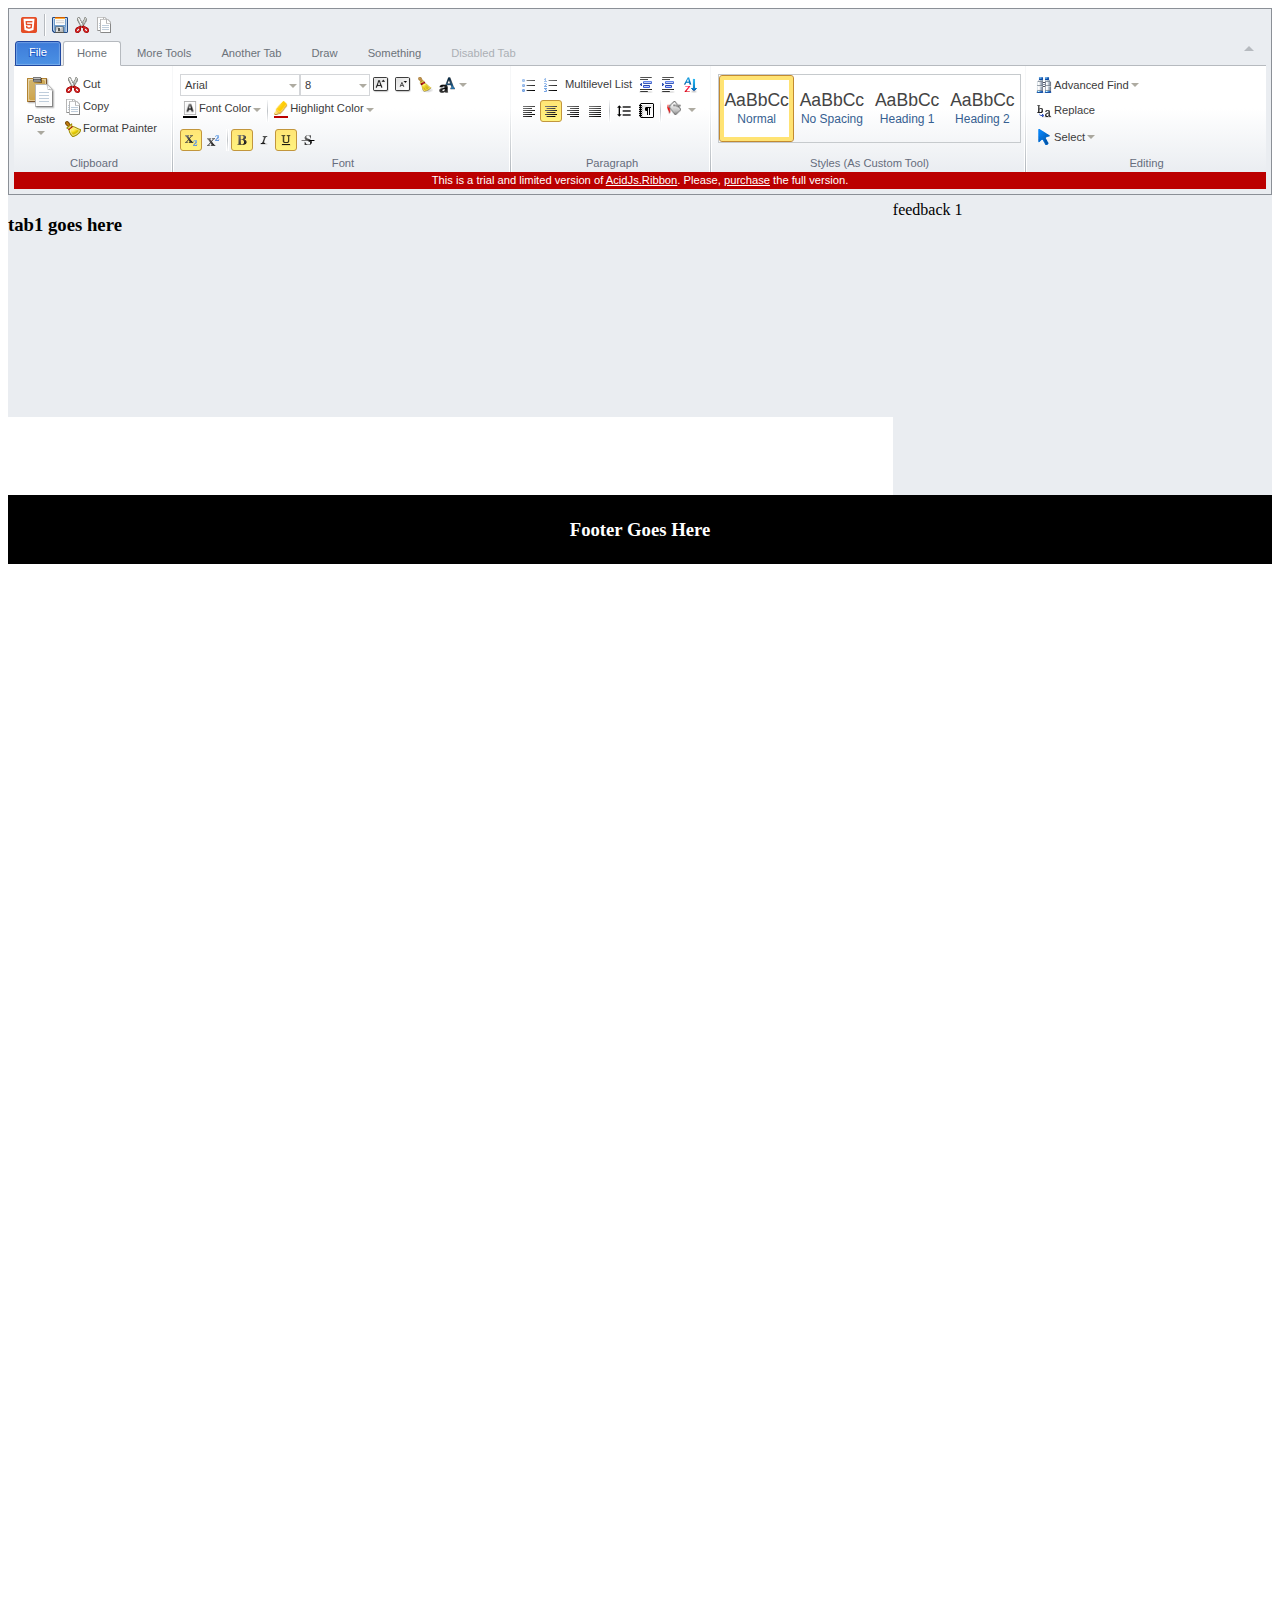
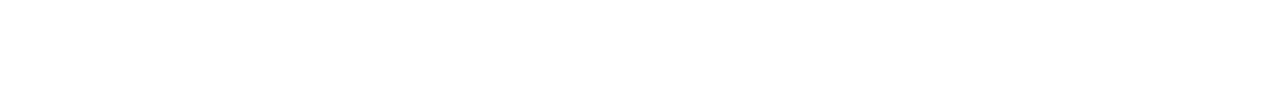
==== framework.html @ fc528821 "added framework" ====
<!DOCTYPE html>
<html>

<head>
        <meta charset="utf-8" />
        <title> Framework </title>

        <!--  the main stylesheet for our ui framework -->
        <link rel="stylesheet" href="./css/framework-style.css" />
        <!-- \ the main stylesheet for our ui framework -->

        <!--   Stylesheet AcidJs -->
        <link rel="stylesheet" href="./css/AcidJs.Ribbon.CustomStylesTool.css" />
        <link rel="stylesheet" href="./css/AcidJs.Ribbon.MyCustomDropdown.css" />
        <!-- \ Stylesheet AcidJs -->


</head>


<body>
    <div id="ribbon-ui"> </div>

    <script type="html/x-acidjs-ribbon-template" id="styles_custom_tool_template">
        <div class="my-custom-styles-tool" data-tool-name="my-custom-styles">
            <ul class="acidjs-ui-ribbon-tool-exclusive-buttons">
                <# for(var i = 0; i < styles.length; i ++) { #>
                    <# var style = styles[i];  #>
                    <# var selected = "acidjs-ui-tool-active";  #>
                    <li>
                        <a class="<#= i === 0 ? selected : "" #>" title="AcidJs.Ribbon supports custom tools via templating. This one is custom." class="<#= styles.cssClass #>" href="#" data-value="<#= style.value #>" name="<#= commandName #>">
                            <strong>AaBbCc</strong>
                            <span><#= style.name #></span>
                        </a>
                    </li>
                <# } #>
            </ul>
        </div>
    </script>

    <script type="html/x-acidjs-ribbon-template" id="my_custom_dropdown_template">
        <h5><#= title #></h56>
        <p><#= text #></p>
        <ul class="my-custom-dropdown-tool">
            <# for(var i = 0; i < guitars.length; i ++) { #>
                <li>
                    <a href="#" data-value="<#= guitars[i] #>" name="guitar"><#= guitars[i] #></a>
                </li>
            <# } #>
        </ul>
    </script>


    <!-- register control's runtime libraries -->
    <script src="AcidJs.Ribbon/lib/jquery-2.1.3.min.js"></script>
    <script src="AcidJs.Ribbon/classes/Ribbon.js"></script>
    <!-- / register control's runtime libraries -->

    <!-- loads the event handlers in addition to ribbon -->
    <script src="./js/ribbon-eventhandler.js"></script>
    <!-- \loads the event handlers in addition to ribbon -->


    <div id="feedback">
        <div id="fback1"> feedback 1 </div>
        <div id="fback2"> feedback 2 </div>
        <div id="fback3"> feedback 3 </div>
        <div id="fback4"> feedback 4 </div>
        <div id="fback5"> feedback 5 </div>
    </div>


    <div id="container">

        <div id="tab1"> <h3>tab1 goes here</h3> </div>
        <div id="tab2"> <h3>tab2 goes here</h3> </div>
        <div id="tab3"> <h3>tab3 goes here</h3> </div>
        <div id="tab4"> <h3>tab4 goes here</h3> </div>
        <div id="tab5"> <h3>tab5 goes here</h3> </div>

    </div>

    <div id="footer">
        <h3>Footer Goes Here</h3>
    </div>
</body>
</html>

<script type="text/javascript"> 

    window.onload = function(){
        document.getElementById("tab1").style.visibility = "visible"; 
        document.getElementById("fback1").style.visibility = "visible"; 
    }

</script>
---- css/framework-style.css ----
#ribbon-ui
{
    color:white;
    padding:5px;
}

#feedback 
{
    line-height:30px;
    background-color: #eaedf1;
    height:300px;
    width:30%;
    float:right;
}

#container 
{
    width:70%;
    float:left;
    background-color: #eaedf1;
}


#footer 
{
    background-color:black;
    color:white;
    clear:both;
    text-align:center;
   padding:5px;	 	 
}

#fback1,#fback2,#fback3,#fback4,#fback5
{
    visibility: hidden;
    width: 100%;
    height: 100%;
    position: relative;
    top: 0;
    left: 0;
}

#tab1, #tab2, #tab3, #tab4, #tab5 
{
    visibility: hidden;
    width: 100%;
    height: 100%;
    position: relative;
    top: 0;
    left: 0;
}
---- css/AcidJs.Ribbon.CustomStylesTool.css ----
/*
 * Ribbon
 * Custom "styles" tool
 * @version 4.3.0
 * @namespace r.AcidJs
 * @class Ribbon
 * @requires jQuery
 * @developer Martin Ivanov
 * @url component page: http://ribbonjs.com/
 * @url developer website: http://wemakesites.net/
 * @url developer twitter: https://twitter.com/wemakesitesnet
 * @url developer blog: http://martinivanov.net/
 **/

.acidjs-ui-ribbon .my-custom-styles-tool a:hover,
.acidjs-ui-ribbon .my-custom-styles-tool .acidjs-ui-tool-active
{
    border-color: #c28a30;
    box-shadow: 0 0 0 4px #ffe373 inset;
    background: #fff;
}

.acidjs-ui-ribbon .my-custom-styles-tool a,
.acidjs-ui-ribbon .my-custom-styles-tool > ul
{
    width: 100%;
}

.acidjs-ui-ribbon .my-custom-styles-tool > ul
{
    display: table;
    border-collapse: separate;
    border: solid 1px #c6cacd;
}

.acidjs-ui-ribbon .my-custom-styles-tool li
{
    display: table-cell;
    vertical-align: top;
    width: 20%;
    text-align: center;
}

.acidjs-ui-ribbon .my-custom-styles-tool a
{
    border: solid 1px transparent;
    padding: 16px 0 16px;
    color: #000;
    border-radius: 3px;
}

.acidjs-ui-ribbon .my-custom-styles-tool li *
{
    display: block;
}

.acidjs-ui-ribbon .my-custom-styles-tool strong
{
    font-size: 1.1em;
    color: #444;
}

.acidjs-ui-ribbon .my-custom-styles-tool span
{
    padding: .25em 0 0;
    font-size: .75em;
    color: #365f91;
}

/*
 * flat ribbon styles (if config.flat is true)
 **/
.acidjs-ui-ribbon.acidjs-ui-ribbon-flat .my-custom-styles-tool a
{
    border-radius: 0;
}

.acidjs-ui-ribbon.acidjs-ui-ribbon-flat .my-custom-styles-tool a:hover,
.acidjs-ui-ribbon.acidjs-ui-ribbon-flat .my-custom-styles-tool .acidjs-ui-tool-active
{
    border-color: #2b579a;
    box-shadow: 0 0 0 4px #c2d5f2 inset;;
    background: #fff;
}
---- css/AcidJs.Ribbon.MyCustomDropdown.css ----
/*
 * Ribbon
 * Custom dropdown tool
 * @version 4.3.0
 * @namespace r.AcidJs
 * @class Ribbon
 * @requires jQuery
 * @developer Martin Ivanov
 * @url component page: http://ribbonjs.com/
 * @url developer website: http://wemakesites.net/
 * @url developer twitter: https://twitter.com/wemakesitesnet
 * @url developer blog: http://martinivanov.net/
 **/

.acidjs-ui-ribbon [data-tool-name="my-custom-dropdown-with-guitars"] .acidjs-ui-ribbon-dropdown p,
.acidjs-ui-ribbon [data-tool-name="my-custom-dropdown-with-guitars"] .acidjs-ui-ribbon-dropdown h5
{
    text-align: center;
    padding: .25em 0;
}

.acidjs-ui-ribbon [data-tool-name="my-custom-dropdown-with-guitars"] .acidjs-ui-ribbon-dropdown p
{
    color: #f29536;
}

.acidjs-ui-ribbon [data-tool-name="my-custom-dropdown-with-guitars"] .acidjs-ui-ribbon-dropdown .my-custom-dropdown-tool a
{
    line-height: 22px;
    font-size: .7em;
    color: #3b3b3b;
}
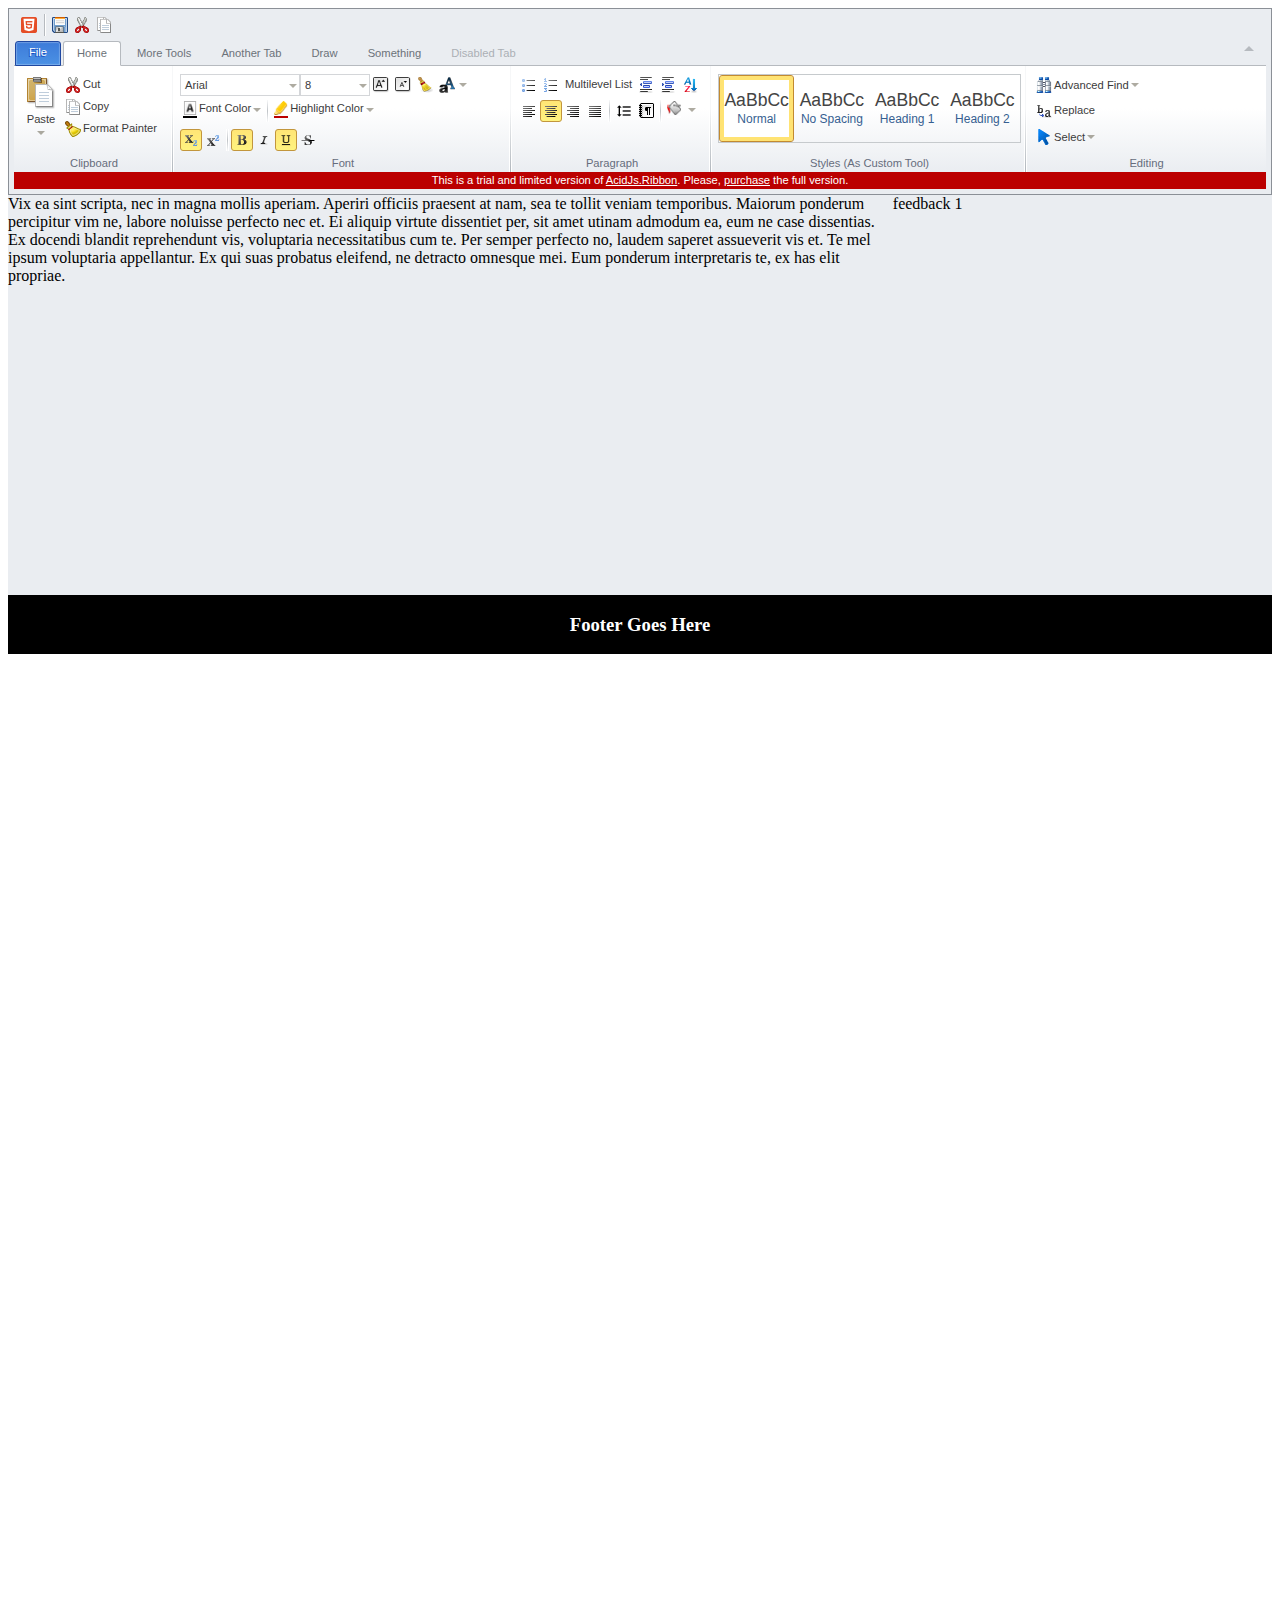
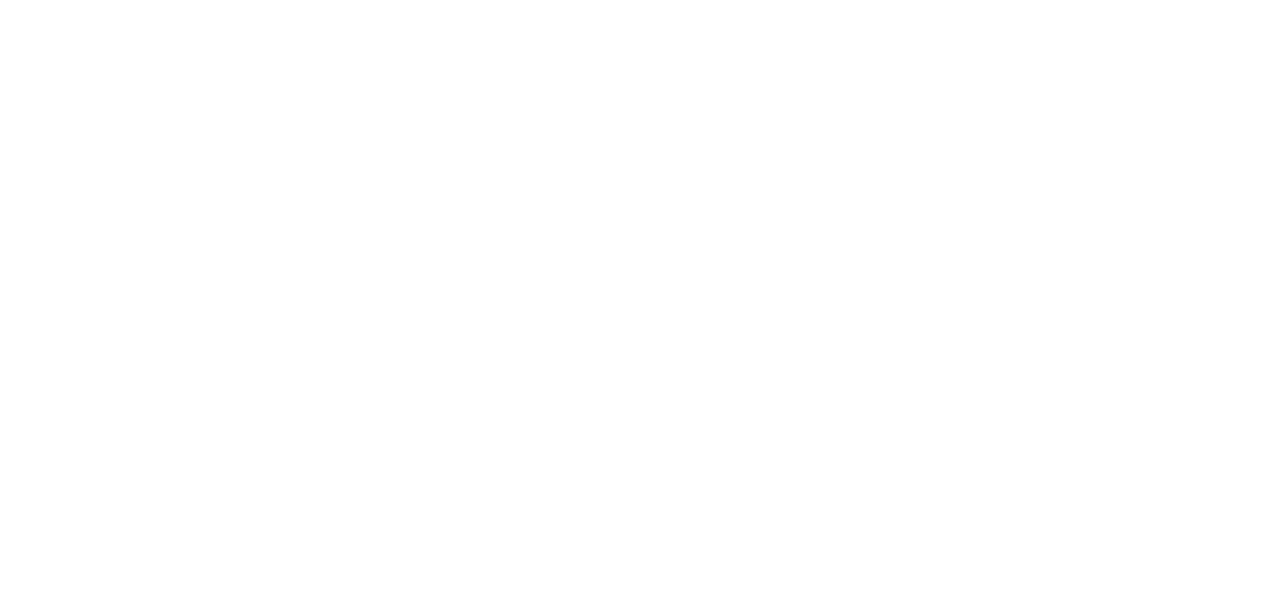
==== commit 43dafdb0: "Made relative and absolute fixes to the frameworks" ====
--- a/framework.html
+++ b/framework.html
@@ -61,34 +61,52 @@
     <!-- \loads the event handlers in addition to ribbon -->
 
 
-    <div id="feedback">
-        <div id="fback1"> feedback 1 </div>
-        <div id="fback2"> feedback 2 </div>
-        <div id="fback3"> feedback 3 </div>
-        <div id="fback4"> feedback 4 </div>
-        <div id="fback5"> feedback 5 </div>
+    <div id="container-parent">
+        
+        
+        <div id="feedback">
+            
+            <div id="fback1"> feedback 1 </div>
+            <div id="fback2"> feedback 2 </div>
+            <div id="fback3"> feedback 3 </div>
+            <div id="fback4"> feedback 4 </div>
+            <div id="fback5"> feedback 5 </div>
+           
+        </div>
+    
+
+
+        <div id="container">
+            
+            <div id="tab1"> 
+                Vix ea sint scripta, nec in magna mollis aperiam. Aperiri officiis praesent at nam, sea te tollit veniam temporibus. Maiorum ponderum percipitur vim ne, labore noluisse perfecto nec et. Ei aliquip virtute dissentiet per, sit amet utinam admodum ea, eum ne case dissentias. Ex docendi blandit reprehendunt vis, voluptaria necessitatibus cum te.
+
+                Per semper perfecto no, laudem saperet assueverit vis et. Te mel ipsum voluptaria appellantur. Ex qui suas probatus eleifend, ne detracto omnesque mei. Eum ponderum interpretaris te, ex has elit propriae.
+                
+      
+            </div>
+            <div id="tab2"> tab2 goes here </div>
+            <div id="tab3"> tab3 goes here </div>
+            <div id="tab4"> tab4 goes here </div>
+            <div id="tab5"> tab5 goes here </div>
+           
+        </div>
+    
     </div>
 
-
-    <div id="container">
-
-        <div id="tab1"> <h3>tab1 goes here</h3> </div>
-        <div id="tab2"> <h3>tab2 goes here</h3> </div>
-        <div id="tab3"> <h3>tab3 goes here</h3> </div>
-        <div id="tab4"> <h3>tab4 goes here</h3> </div>
-        <div id="tab5"> <h3>tab5 goes here</h3> </div>
-
-    </div>
 
     <div id="footer">
         <h3>Footer Goes Here</h3>
     </div>
+
+    
 </body>
 </html>
 
 <script type="text/javascript"> 
 
-    window.onload = function(){
+    window.onload = function()
+    {
         document.getElementById("tab1").style.visibility = "visible"; 
         document.getElementById("fback1").style.visibility = "visible"; 
     }
--- a/css/framework-style.css
+++ b/css/framework-style.css
@@ -4,19 +4,30 @@
     padding:5px;
 }
 
+
+#container-parent
+{
+    height: 400px;
+    width: 100%;
+    float:left;
+    background-color: #00FF00
+}
+
+
 #feedback 
 {
-    line-height:30px;
-    background-color: #eaedf1;
-    height:300px;
+    height: 100%;
     width:30%;
     float:right;
+    background-color: #eaedf1;
+
 }
 
 #container 
 {
+    height: 100%;
     width:70%;
-    float:left;
+    float:right;
     background-color: #eaedf1;
 }
 
@@ -26,26 +37,26 @@
     background-color:black;
     color:white;
     clear:both;
+    float: left;
+    position: relative;
+    width: 100%;
     text-align:center;
-   padding:5px;	 	 
+     	 
 }
 
 #fback1,#fback2,#fback3,#fback4,#fback5
 {
-    visibility: hidden;
+    visibility: collapse;
     width: 100%;
     height: 100%;
     position: relative;
-    top: 0;
-    left: 0;
+ 
 }
 
 #tab1, #tab2, #tab3, #tab4, #tab5 
 {
-    visibility: hidden;
+    visibility: collapse;
     width: 100%;
     height: 100%;
     position: relative;
-    top: 0;
-    left: 0;
 }
